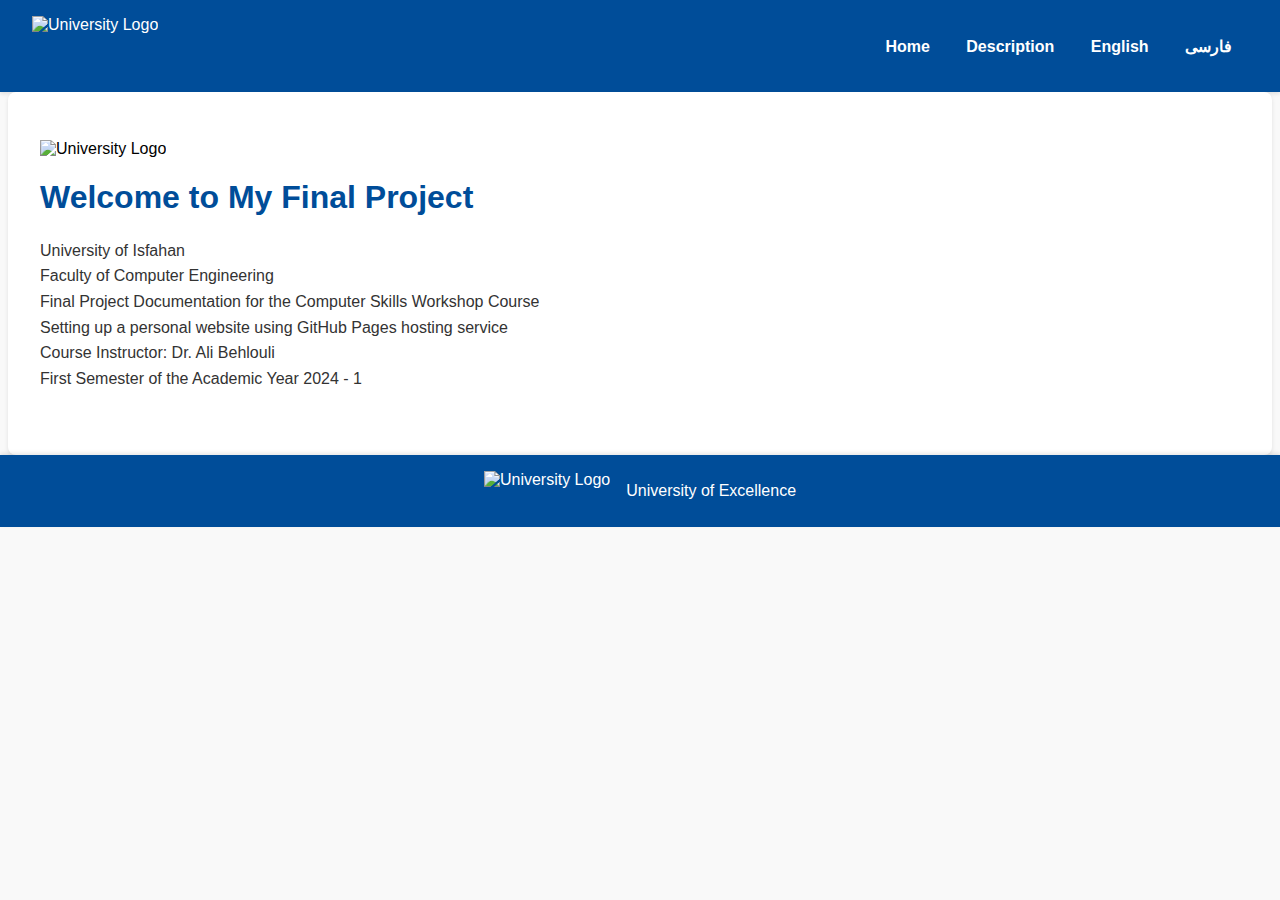
==== index.html @ 198dd44d "Update index.html" ====
<!DOCTYPE html>
<html lang="en">
<head>
    <meta charset="UTF-8">
    <meta name="viewport" content="width=device-width, initial-scale=1.0">
    <title>University Final Project</title>
    <link rel="stylesheet" href="styles.css">
</head>
<body>
    <header>
        <img src="https://raw.githubusercontent.com/student123/final-project/main/logo.png" alt="University Logo" class="logo-header">
        <nav>
            <a href="index.html">Home</a>
            <a href="description.html">Description</a>
            <a href="#" id="lang-en" onclick="setLanguage('en')">English</a>
            <a href="#" id="lang-fa" onclick="setLanguage('fa')">فارسی</a>
        </nav>
    </header>
    <main id="content">
        <div class="logo-container">
            <img src="https://raw.githubusercontent.com/student123/final-project/main/logo.png" alt="University Logo" class="main-logo">
        </div>
        <!-- English Content -->
        <div id="en-content">
            <h1>Welcome to My Final Project</h1>
            <p>
                University of Isfahan<br>
                Faculty of Computer Engineering<br>
                Final Project Documentation for the Computer Skills Workshop Course<br>
                Setting up a personal website using GitHub Pages hosting service<br>
                Course Instructor: Dr. Ali Behlouli<br>
                First Semester of the Academic Year 2024 - 1
            </p>
        </div>
        
        <!-- Persian Content -->
        <div id="fa-content">
            <h1>دانشگاه اصفهان</h1>
            <p>
                دانشگاه اصفهان<br>
                دانشکده مهندسی کامپیوتر<br>
                مستند پروژه پایانی درس کارگاه مهارت های کامپیوتری<br>
                راه اندازی وبسایت شخصی با استفاده از سرویس میزبانی صفحه‌های گیت‌هاب<br>
                استاد درس: دکتر علی بهلولی<br>
                نیمسال اول سال تحصیلی ۱۴۰۴ - ۱
            </p>
        </div>
    </main>
    <footer>
        <img src="https://raw.githubusercontent.com/student123/final-project/main/logo.png" alt="University Logo" class="logo-footer">
        <span class="footer-text">University of Excellence</span>
    </footer>
    <script src="scripts.js"></script>
</body>
</html>
---- styles.css ----
@font-face {
    font-family: 'B-NAZANIN';
    src: url('https://raw.githubusercontent.com/hazardsnow/pweb/main/B-NAZANIN.TTF') format('TTF');
}

body {
    font-family: Arial, sans-serif;
    margin: 0;
    padding: 0;
    background-color: #f9f9f9; /* Light grey background */
}

header {
    display: flex;
    align-items: center;
    justify-content: space-between;
    background-color: #004d99; /* Dark blue background */
    color: white;
    padding: 1rem 2rem;
    box-shadow: 0 2px 4px rgba(0, 0, 0, 0.1); /* Subtle shadow */
}

.logo-header {
    height: 60px; /* Adjust the height as needed */
}

nav a {
    color: white;
    text-decoration: none;
    margin: 0 1rem;
    font-weight: bold;
    transition: color 0.3s;
}

nav a:hover {
    color: #ffcc00; /* Hover color */
}

main {
    padding: 3rem 2rem;
    max-width: 1200px;
    margin: 0 auto;
    background-color: white;
    box-shadow: 0 2px 4px rgba(0, 0, 0, 0.1); /* Subtle shadow */
    border-radius: 8px; /* Rounded corners */
}

h1, h2 {
    color: #004d99; /* Dark blue color */
}

p {
    line-height: 1.6;
    color: #333;
}

footer {
    display: flex;
    align-items: center;
    justify-content: center;
    background-color: #004d99; /* Dark blue background */
    color: white;
    padding: 1rem;
    box-shadow: 0 -2px 4px rgba(0, 0, 0, 0.1); /* Subtle shadow */
}

.logo-footer {
    height: 40px; /* Adjust the height as needed */
}

.footer-text {
    margin-left: 1rem;
    font-size: 1rem; /* Adjust the size as needed */
}

/* RTL styles for Persian */
body.fa, main.fa {
    direction: rtl;
    text-align: right;
    font-family: 'B-NAZANIN', sans-serif;
}

nav a.fa {
    float: left;
}

header.fa, footer.fa {
    flex-direction: row-reverse;
}

#fa-content {
    display: none;
}

body.fa #en-content {
    display: none;
}

body.fa #fa-content {
    display: block;
}
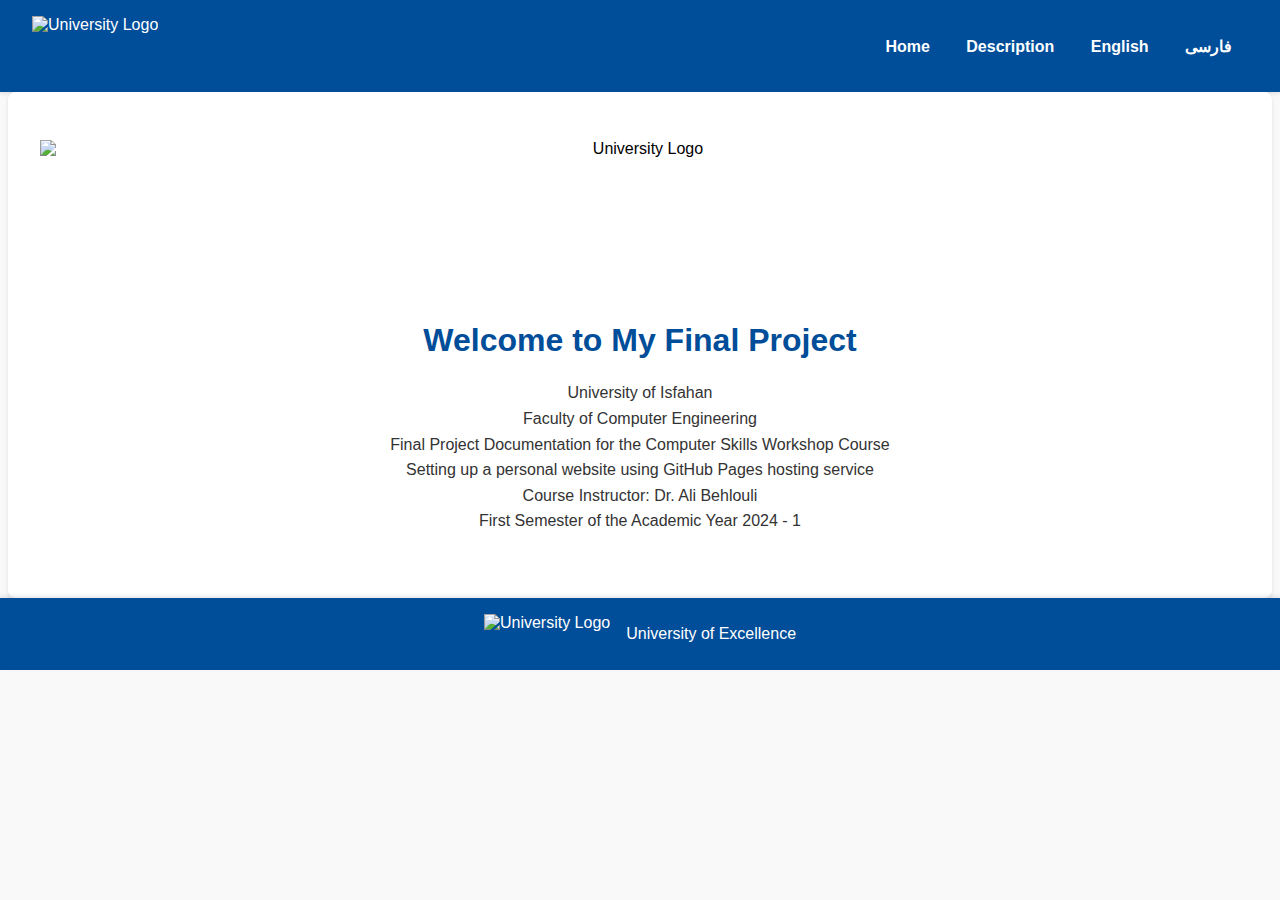
==== commit ee0b874c: "Update index.html" ====
--- a/index.html
+++ b/index.html
@@ -16,12 +16,12 @@
             <a href="#" id="lang-fa" onclick="setLanguage('fa')">فارسی</a>
         </nav>
     </header>
-    <main id="content">
+    <main id="content" class="centered-content">
         <div class="logo-container">
             <img src="https://raw.githubusercontent.com/student123/final-project/main/logo.png" alt="University Logo" class="main-logo">
         </div>
         <!-- English Content -->
-        <div id="en-content">
+        <div id="en-content" class="text-content">
             <h1>Welcome to My Final Project</h1>
             <p>
                 University of Isfahan<br>
@@ -34,7 +34,7 @@
         </div>
         
         <!-- Persian Content -->
-        <div id="fa-content">
+        <div id="fa-content" class="text-content">
             <h1>دانشگاه اصفهان</h1>
             <p>
                 دانشگاه اصفهان<br>
--- a/styles.css
+++ b/styles.css
@@ -1,6 +1,6 @@
 @font-face {
-    font-family: 'B-NAZANIN';
-    src: url('https://raw.githubusercontent.com/hazardsnow/pweb/main/B-NAZANIN.TTF') format('TTF');
+    font-family: 'BNazanin';
+    src: url('https://raw.githubusercontent.com/student123/final-project/main/fonts/BNazanin.woff2') format('woff2');
 }
 
 body {
@@ -43,6 +43,7 @@
     background-color: white;
     box-shadow: 0 2px 4px rgba(0, 0, 0, 0.1); /* Subtle shadow */
     border-radius: 8px; /* Rounded corners */
+    text-align: center; /* Center align the main content */
 }
 
 h1, h2 {
@@ -52,6 +53,16 @@
 p {
     line-height: 1.6;
     color: #333;
+}
+
+.logo-container {
+    margin-bottom: 2rem; /* Space below the big logo */
+}
+
+.main-logo {
+    height: 150px; /* Adjust the height as needed for the big logo */
+    display: block;
+    margin: 0 auto; /* Center align the big logo */
 }
 
 footer {
@@ -73,11 +84,15 @@
     font-size: 1rem; /* Adjust the size as needed */
 }
 
+.centered-content {
+    text-align: center;
+}
+
 /* RTL styles for Persian */
 body.fa, main.fa {
     direction: rtl;
     text-align: right;
-    font-family: 'B-NAZANIN', sans-serif;
+    font-family: 'BNazanin', sans-serif;
 }
 
 nav a.fa {
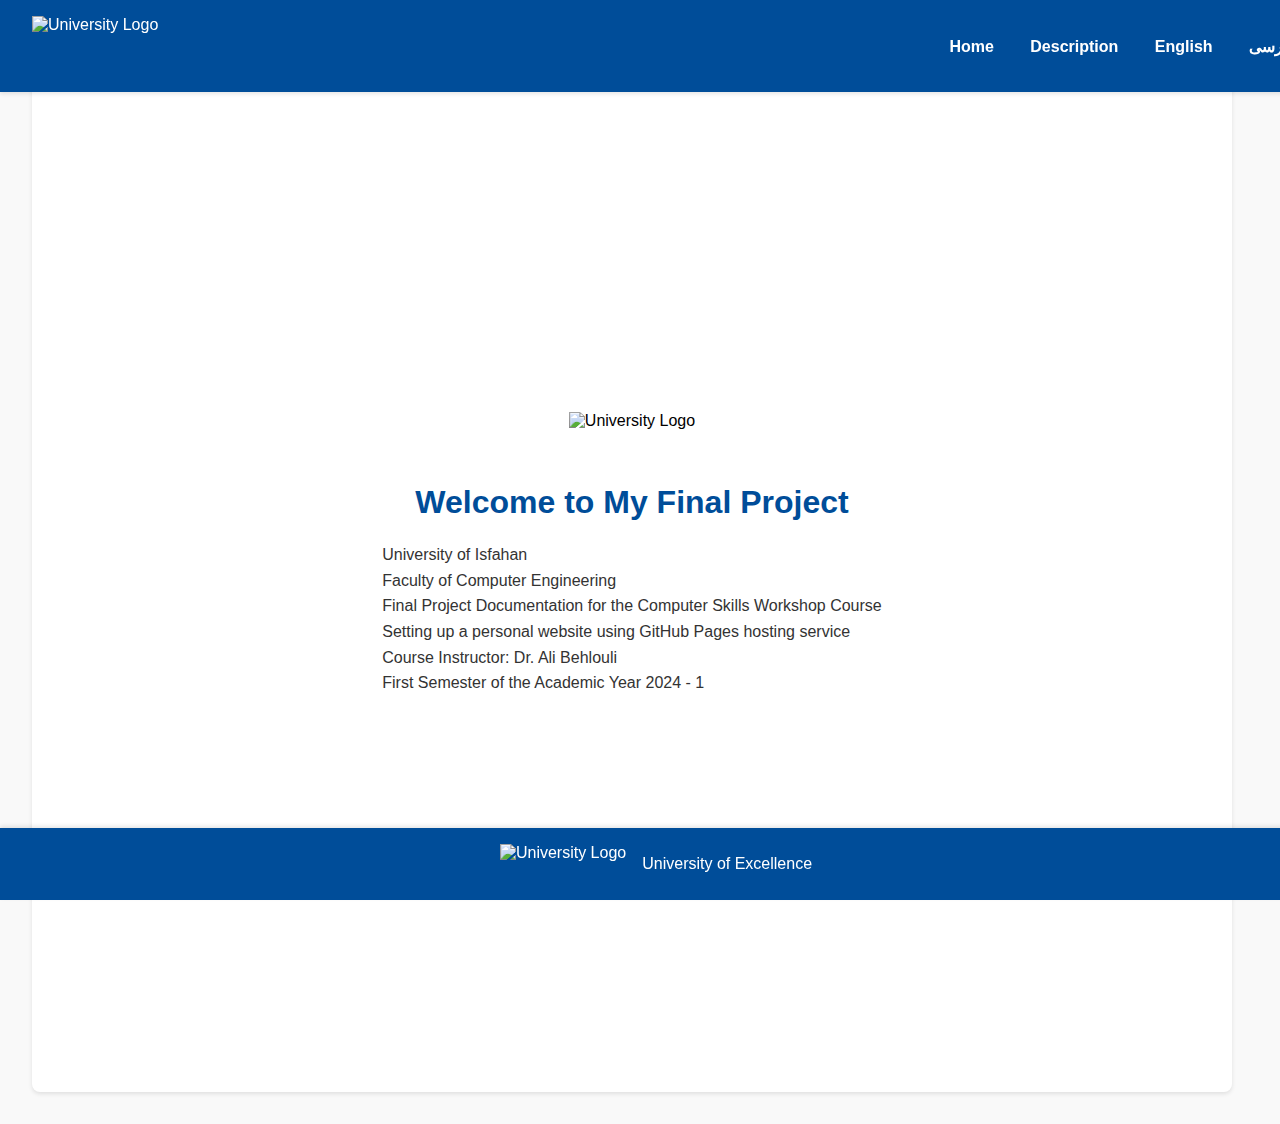
==== commit d2908ce1: "Update index.html" ====
--- a/index.html
+++ b/index.html
@@ -8,7 +8,7 @@
 </head>
 <body>
     <header>
-        <img src="https://raw.githubusercontent.com/student123/final-project/main/logo.png" alt="University Logo" class="logo-header">
+        <img src="https://raw.githubusercontent.com/hazardsnow/pweb/main/University-of-Isfahan-Logo.png" alt="University Logo" class="logo-header">
         <nav>
             <a href="index.html">Home</a>
             <a href="description.html">Description</a>
@@ -18,7 +18,7 @@
     </header>
     <main id="content" class="centered-content">
         <div class="logo-container">
-            <img src="https://raw.githubusercontent.com/student123/final-project/main/logo.png" alt="University Logo" class="main-logo">
+            <img src="https://raw.githubusercontent.com/hazardsnow/pweb/main/University-of-Isfahan-Logo.png" alt="University Logo" class="main-logo">
         </div>
         <!-- English Content -->
         <div id="en-content" class="text-content">
@@ -47,7 +47,7 @@
         </div>
     </main>
     <footer>
-        <img src="https://raw.githubusercontent.com/student123/final-project/main/logo.png" alt="University Logo" class="logo-footer">
+        <img src="https://raw.githubusercontent.com/hazardsnow/pweb/main/University-of-Isfahan-Logo.png" alt="University Logo" class="logo-footer">
         <span class="footer-text">University of Excellence</span>
     </footer>
     <script src="scripts.js"></script>
--- a/styles.css
+++ b/styles.css
@@ -1,8 +1,9 @@
 @font-face {
-    font-family: 'BNazanin';
-    src: url('https://raw.githubusercontent.com/student123/final-project/main/fonts/BNazanin.woff2') format('woff2');
+    font-family: 'B-NAZANIN';
+    src: url('https://raw.githubusercontent.com/hazardsnow/pweb/main/B-NAZANIN.TTF') format('woff2');
 }
 
+/* General Styles */
 body {
     font-family: Arial, sans-serif;
     margin: 0;
@@ -17,7 +18,10 @@
     background-color: #004d99; /* Dark blue background */
     color: white;
     padding: 1rem 2rem;
+    width: 100%; /* Ensure header spans full width */
     box-shadow: 0 2px 4px rgba(0, 0, 0, 0.1); /* Subtle shadow */
+    position: fixed;
+    top: 0;
 }
 
 .logo-header {
@@ -36,14 +40,42 @@
     color: #ffcc00; /* Hover color */
 }
 
-main {
-    padding: 3rem 2rem;
-    max-width: 1200px;
-    margin: 0 auto;
+footer {
+    display: flex;
+    align-items: center;
+    justify-content: center;
+    background-color: #004d99; /* Dark blue background */
+    color: white;
+    padding: 1rem;
+    width: 100%; /* Ensure footer spans full width */
+    box-shadow: 0 -2px 4px rgba(0, 0, 0, 0.1); /* Subtle shadow */
+    position: fixed;
+    bottom: 0;
+}
+
+.logo-footer {
+    height: 40px; /* Adjust the height as needed */
+}
+
+.footer-text {
+    margin-left: 1rem;
+    font-size: 1rem; /* Adjust the size as needed */
+}
+
+/* Styles for Homepage */
+.centered-content {
+    display: flex;
+    flex-direction: column;
+    justify-content: center;
+    align-items: center;
+    height: 100vh; /* Full viewport height */
+    text-align: center; /* Center align the text */
     background-color: white;
-    box-shadow: 0 2px 4px rgba(0, 0, 0, 0.1); /* Subtle shadow */
-    border-radius: 8px; /* Rounded corners */
-    text-align: center; /* Center align the main content */
+}
+
+main.centered-content {
+    padding-top: 80px; /* Ensure content is below the header */
+    padding-bottom: 80px; /* Ensure content is above the footer */
 }
 
 h1, h2 {
@@ -61,38 +93,16 @@
 
 .main-logo {
     height: 150px; /* Adjust the height as needed for the big logo */
-    display: block;
-    margin: 0 auto; /* Center align the big logo */
-}
-
-footer {
-    display: flex;
-    align-items: center;
-    justify-content: center;
-    background-color: #004d99; /* Dark blue background */
-    color: white;
-    padding: 1rem;
-    box-shadow: 0 -2px 4px rgba(0, 0, 0, 0.1); /* Subtle shadow */
-}
-
-.logo-footer {
-    height: 40px; /* Adjust the height as needed */
-}
-
-.footer-text {
-    margin-left: 1rem;
-    font-size: 1rem; /* Adjust the size as needed */
-}
-
-.centered-content {
-    text-align: center;
 }
 
 /* RTL styles for Persian */
 body.fa, main.fa {
     direction: rtl;
-    text-align: right;
     font-family: 'BNazanin', sans-serif;
+}
+
+body.fa .text-content {
+    text-align: right; /* Right align text for Persian content */
 }
 
 nav a.fa {
@@ -114,3 +124,22 @@
 body.fa #fa-content {
     display: block;
 }
+
+/* Description Page Specific Styles */
+main {
+    padding-top: 100px; /* Ensure content is below the header */
+    padding-bottom: 100px; /* Ensure content is above the footer */
+    background-color: white;
+    box-shadow: 0 2px 4px rgba(0, 0, 0, 0.1); /* Subtle shadow */
+    border-radius: 8px; /* Rounded corners */
+    margin: 2rem;
+    max-width: 1200px;
+}
+
+main p {
+    text-align: left; /* Ensure text is left aligned */
+}
+
+body.fa main p {
+    text-align: right; /* Ensure text is right aligned for Persian content */
+}
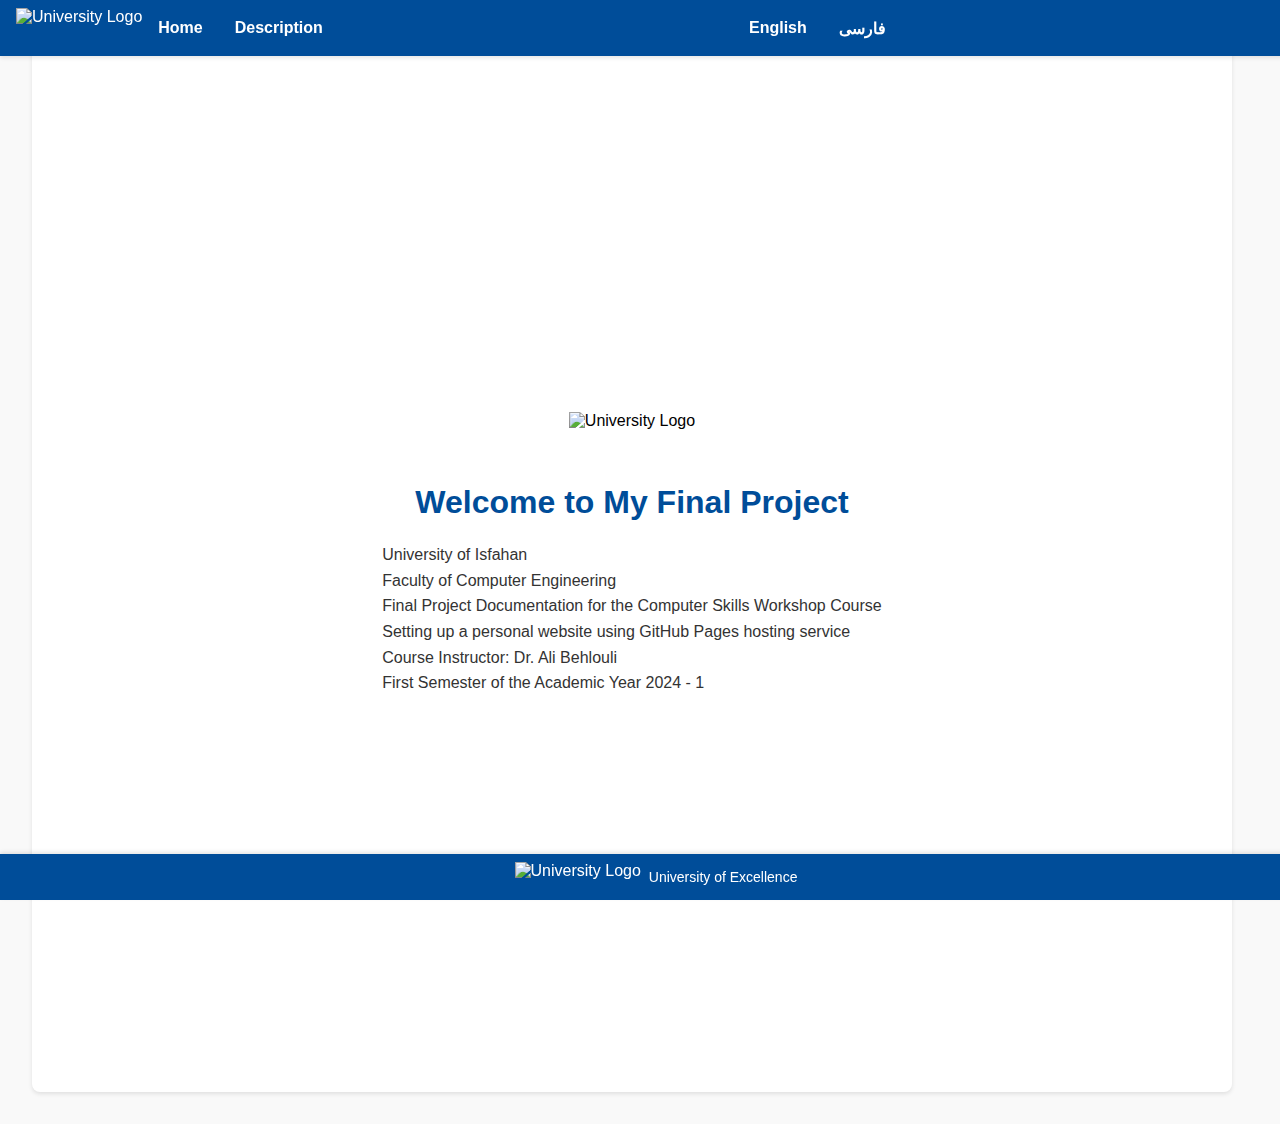
==== commit 6fd4b6e5: "Update index.html" ====
--- a/index.html
+++ b/index.html
@@ -8,17 +8,19 @@
 </head>
 <body>
     <header>
-        <img src="https://raw.githubusercontent.com/hazardsnow/pweb/main/University-of-Isfahan-Logo.png" alt="University Logo" class="logo-header">
+        <img src="https://raw.githubusercontent.com/student123/final-project/main/logo.png" alt="University Logo" class="logo-header">
         <nav>
             <a href="index.html">Home</a>
             <a href="description.html">Description</a>
-            <a href="#" id="lang-en" onclick="setLanguage('en')">English</a>
-            <a href="#" id="lang-fa" onclick="setLanguage('fa')">فارسی</a>
+            <div class="lang-buttons">
+                <a href="#" id="lang-en" onclick="setLanguage('en')">English</a>
+                <a href="#" id="lang-fa" onclick="setLanguage('fa')">فارسی</a>
+            </div>
         </nav>
     </header>
     <main id="content" class="centered-content">
         <div class="logo-container">
-            <img src="https://raw.githubusercontent.com/hazardsnow/pweb/main/University-of-Isfahan-Logo.png" alt="University Logo" class="main-logo">
+            <img src="https://raw.githubusercontent.com/student123/final-project/main/logo.png" alt="University Logo" class="main-logo">
         </div>
         <!-- English Content -->
         <div id="en-content" class="text-content">
@@ -47,7 +49,7 @@
         </div>
     </main>
     <footer>
-        <img src="https://raw.githubusercontent.com/hazardsnow/pweb/main/University-of-Isfahan-Logo.png" alt="University Logo" class="logo-footer">
+        <img src="https://raw.githubusercontent.com/student123/final-project/main/logo.png" alt="University Logo" class="logo-footer">
         <span class="footer-text">University of Excellence</span>
     </footer>
     <script src="scripts.js"></script>
--- a/styles.css
+++ b/styles.css
@@ -1,31 +1,37 @@
 @font-face {
-    font-family: 'B-NAZANIN';
-    src: url('https://raw.githubusercontent.com/hazardsnow/pweb/main/B-NAZANIN.TTF') format('woff2');
+    font-family: 'BNazanin';
+    src: url('https://raw.githubusercontent.com/student123/final-project/main/fonts/BNazanin.woff2') format('woff2');
 }
 
-/* General Styles */
 body {
     font-family: Arial, sans-serif;
     margin: 0;
     padding: 0;
-    background-color: #f9f9f9; /* Light grey background */
+    background-color: #f9f9f9;
 }
 
 header {
     display: flex;
     align-items: center;
     justify-content: space-between;
-    background-color: #004d99; /* Dark blue background */
+    background-color: #004d99;
     color: white;
-    padding: 1rem 2rem;
-    width: 100%; /* Ensure header spans full width */
-    box-shadow: 0 2px 4px rgba(0, 0, 0, 0.1); /* Subtle shadow */
+    padding: 0.5rem 1rem;
+    width: 100%;
+    box-shadow: 0 2px 4px rgba(0, 0, 0, 0.1);
     position: fixed;
     top: 0;
 }
 
 .logo-header {
-    height: 60px; /* Adjust the height as needed */
+    height: 40px;
+}
+
+nav {
+    display: flex;
+    align-items: center;
+    justify-content: center;
+    flex-grow: 1;
 }
 
 nav a {
@@ -37,49 +43,51 @@
 }
 
 nav a:hover {
-    color: #ffcc00; /* Hover color */
+    color: #ffcc00;
+}
+
+nav .lang-buttons {
+    display: flex;
+    justify-content: center;
+    flex-grow: 1;
 }
 
 footer {
     display: flex;
     align-items: center;
     justify-content: center;
-    background-color: #004d99; /* Dark blue background */
+    background-color: #004d99;
     color: white;
-    padding: 1rem;
-    width: 100%; /* Ensure footer spans full width */
-    box-shadow: 0 -2px 4px rgba(0, 0, 0, 0.1); /* Subtle shadow */
+    padding: 0.5rem 1rem;
+    width: 100%;
+    box-shadow: 0 -2px 4px rgba(0, 0, 0, 0.1);
     position: fixed;
     bottom: 0;
 }
 
 .logo-footer {
-    height: 40px; /* Adjust the height as needed */
+    height: 30px;
 }
 
 .footer-text {
-    margin-left: 1rem;
-    font-size: 1rem; /* Adjust the size as needed */
+    margin-left: 0.5rem;
+    font-size: 0.875rem;
 }
 
-/* Styles for Homepage */
 .centered-content {
     display: flex;
     flex-direction: column;
     justify-content: center;
     align-items: center;
-    height: 100vh; /* Full viewport height */
-    text-align: center; /* Center align the text */
+    height: 100vh;
+    text-align: center;
     background-color: white;
-}
-
-main.centered-content {
-    padding-top: 80px; /* Ensure content is below the header */
-    padding-bottom: 80px; /* Ensure content is above the footer */
+    padding-top: 80px;
+    padding-bottom: 80px;
 }
 
 h1, h2 {
-    color: #004d99; /* Dark blue color */
+    color: #004d99;
 }
 
 p {
@@ -88,21 +96,20 @@
 }
 
 .logo-container {
-    margin-bottom: 2rem; /* Space below the big logo */
+    margin-bottom: 2rem;
 }
 
 .main-logo {
-    height: 150px; /* Adjust the height as needed for the big logo */
+    height: 120px;
 }
 
-/* RTL styles for Persian */
 body.fa, main.fa {
     direction: rtl;
     font-family: 'BNazanin', sans-serif;
 }
 
 body.fa .text-content {
-    text-align: right; /* Right align text for Persian content */
+    text-align: right;
 }
 
 nav a.fa {
@@ -125,21 +132,20 @@
     display: block;
 }
 
-/* Description Page Specific Styles */
 main {
-    padding-top: 100px; /* Ensure content is below the header */
-    padding-bottom: 100px; /* Ensure content is above the footer */
+    padding-top: 80px;
+    padding-bottom: 80px;
     background-color: white;
-    box-shadow: 0 2px 4px rgba(0, 0, 0, 0.1); /* Subtle shadow */
-    border-radius: 8px; /* Rounded corners */
+    box-shadow: 0 2px 4px rgba(0, 0, 0, 0.1);
+    border-radius: 8px;
     margin: 2rem;
     max-width: 1200px;
 }
 
 main p {
-    text-align: left; /* Ensure text is left aligned */
+    text-align: left;
 }
 
 body.fa main p {
-    text-align: right; /* Ensure text is right aligned for Persian content */
+    text-align: right;
 }
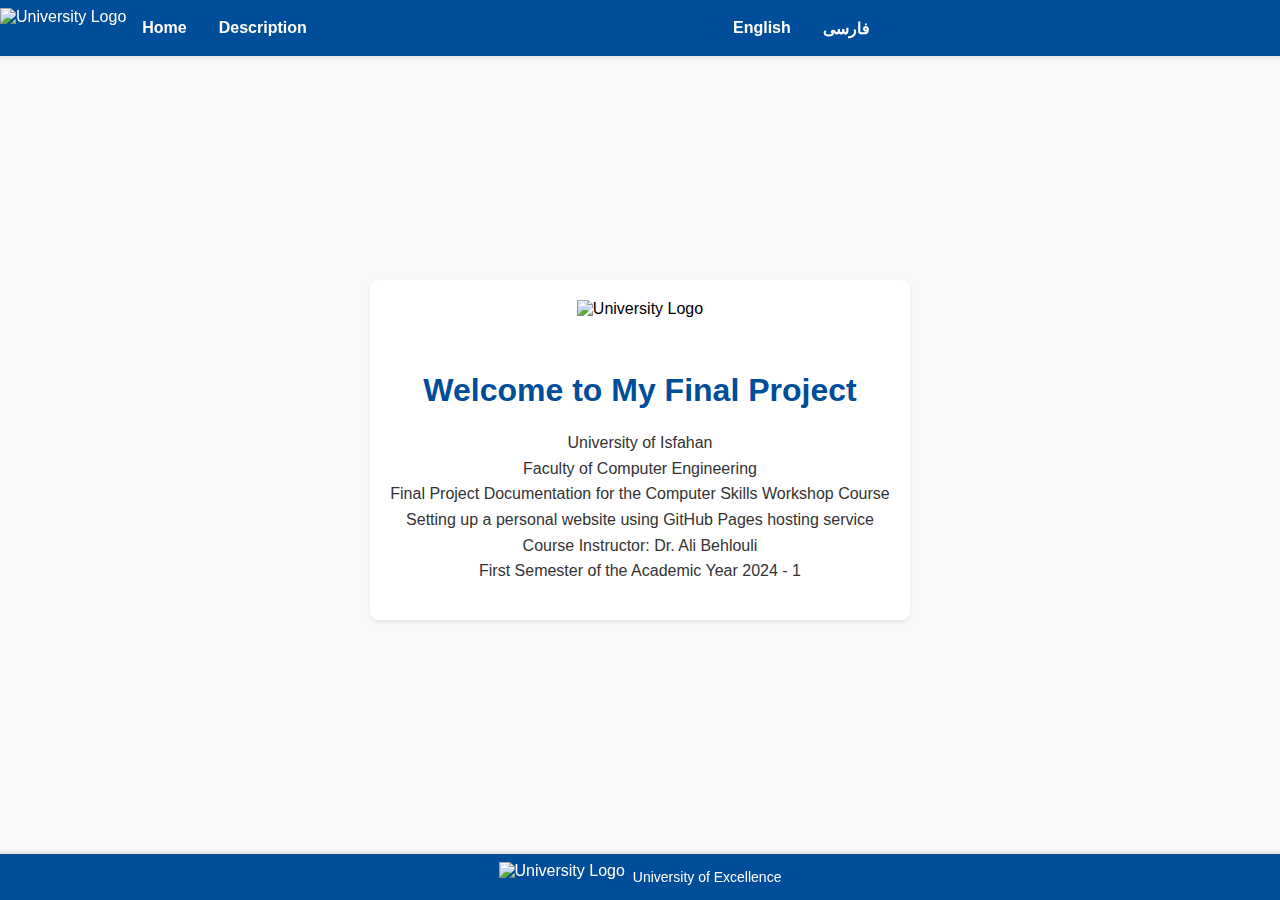
==== commit fe3cf5e0: "Update index.html" ====
--- a/index.html
+++ b/index.html
@@ -8,7 +8,7 @@
 </head>
 <body>
     <header>
-        <img src="https://raw.githubusercontent.com/student123/final-project/main/logo.png" alt="University Logo" class="logo-header">
+        <img src="https://raw.githubusercontent.com/hazardsnow/pweb/main/University-of-Isfahan-Logo.png" alt="University Logo" class="logo-header">
         <nav>
             <a href="index.html">Home</a>
             <a href="description.html">Description</a>
@@ -20,7 +20,7 @@
     </header>
     <main id="content" class="centered-content">
         <div class="logo-container">
-            <img src="https://raw.githubusercontent.com/student123/final-project/main/logo.png" alt="University Logo" class="main-logo">
+            <img src="https://raw.githubusercontent.com/hazardsnow/pweb/main/University-of-Isfahan-Logo.png" alt="University Logo" class="main-logo">
         </div>
         <!-- English Content -->
         <div id="en-content" class="text-content">
@@ -49,7 +49,7 @@
         </div>
     </main>
     <footer>
-        <img src="https://raw.githubusercontent.com/student123/final-project/main/logo.png" alt="University Logo" class="logo-footer">
+        <img src="https://raw.githubusercontent.com/hazardsnow/pweb/main/University-of-Isfahan-Logo.png" alt="University Logo" class="logo-footer">
         <span class="footer-text">University of Excellence</span>
     </footer>
     <script src="scripts.js"></script>
--- a/styles.css
+++ b/styles.css
@@ -8,6 +8,11 @@
     margin: 0;
     padding: 0;
     background-color: #f9f9f9;
+    height: 100vh;
+    display: flex;
+    justify-content: center;
+    align-items: center;
+    flex-direction: column;
 }
 
 header {
@@ -21,6 +26,7 @@
     box-shadow: 0 2px 4px rgba(0, 0, 0, 0.1);
     position: fixed;
     top: 0;
+    z-index: 1000;
 }
 
 .logo-header {
@@ -77,13 +83,12 @@
 .centered-content {
     display: flex;
     flex-direction: column;
-    justify-content: center;
-    align-items: center;
-    height: 100vh;
-    text-align: center;
+    justify-content: center; /* Center the content vertically */
+    align-items: center; /* Center the content horizontally */
+    text-align: center; /* Center the text */
     background-color: white;
-    padding-top: 80px;
-    padding-bottom: 80px;
+    padding: 20px;
+    box-sizing: border-box;
 }
 
 h1, h2 {
@@ -93,6 +98,7 @@
 p {
     line-height: 1.6;
     color: #333;
+    text-align: center; /* Center text */
 }
 
 .logo-container {
@@ -109,7 +115,7 @@
 }
 
 body.fa .text-content {
-    text-align: right;
+    text-align: center; /* Center text for Persian */
 }
 
 nav a.fa {
@@ -133,8 +139,7 @@
 }
 
 main {
-    padding-top: 80px;
-    padding-bottom: 80px;
+    padding: 2rem;
     background-color: white;
     box-shadow: 0 2px 4px rgba(0, 0, 0, 0.1);
     border-radius: 8px;
@@ -143,9 +148,10 @@
 }
 
 main p {
-    text-align: left;
+    text-align: center; /* Center paragraphs */
+    margin: 1rem 0;
 }
 
 body.fa main p {
-    text-align: right;
+    text-align: center; /* Center paragraphs for Persian */
 }
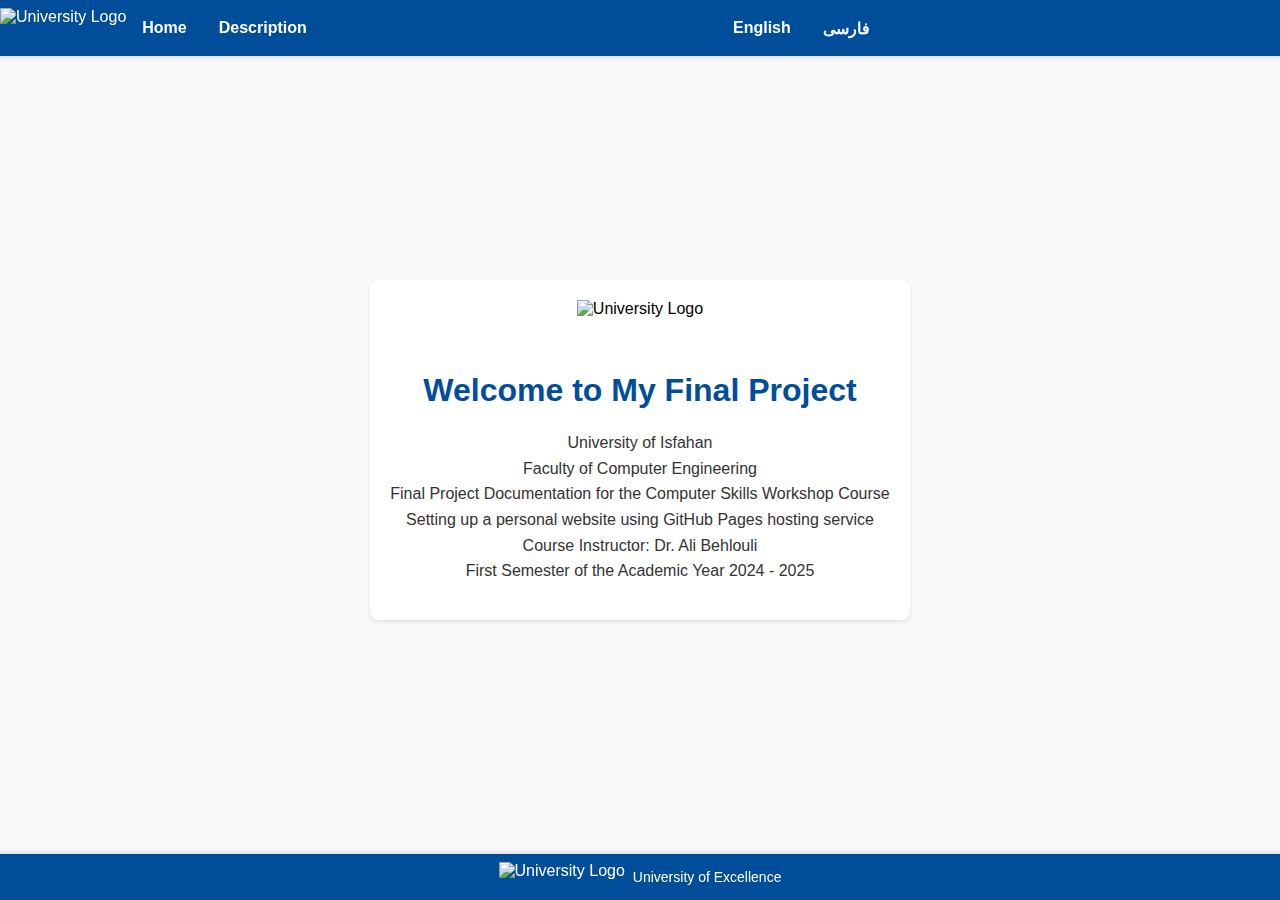
==== commit 3c4c3fa3: "Update index.html" ====
--- a/index.html
+++ b/index.html
@@ -31,7 +31,7 @@
                 Final Project Documentation for the Computer Skills Workshop Course<br>
                 Setting up a personal website using GitHub Pages hosting service<br>
                 Course Instructor: Dr. Ali Behlouli<br>
-                First Semester of the Academic Year 2024 - 1
+                First Semester of the Academic Year 2024 - 2025
             </p>
         </div>
         
@@ -44,7 +44,7 @@
                 مستند پروژه پایانی درس کارگاه مهارت های کامپیوتری<br>
                 راه اندازی وبسایت شخصی با استفاده از سرویس میزبانی صفحه‌های گیت‌هاب<br>
                 استاد درس: دکتر علی بهلولی<br>
-                نیمسال اول سال تحصیلی ۱۴۰۴ - ۱
+                نیمسال اول سال تحصیلی 1404-1403
             </p>
         </div>
     </main>
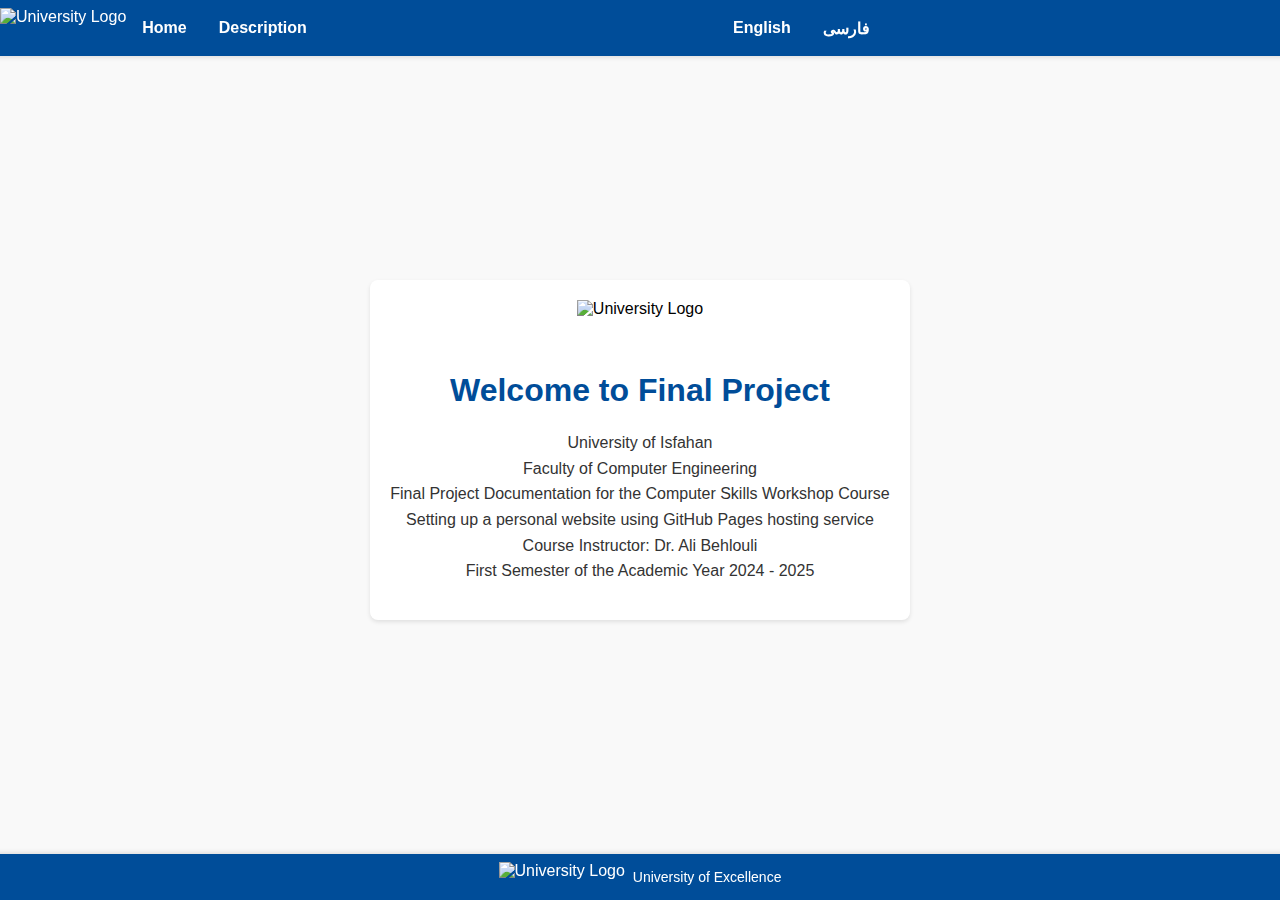
==== commit 4847d07d: "Update index.html" ====
--- a/index.html
+++ b/index.html
@@ -24,7 +24,7 @@
         </div>
         <!-- English Content -->
         <div id="en-content" class="text-content">
-            <h1>Welcome to My Final Project</h1>
+            <h1>Welcome to Final Project</h1>
             <p>
                 University of Isfahan<br>
                 Faculty of Computer Engineering<br>
@@ -37,7 +37,7 @@
         
         <!-- Persian Content -->
         <div id="fa-content" class="text-content">
-            <h1>دانشگاه اصفهان</h1>
+            <h1>به پروژه نهایی خوش آمدید </h1>
             <p>
                 دانشگاه اصفهان<br>
                 دانشکده مهندسی کامپیوتر<br>
